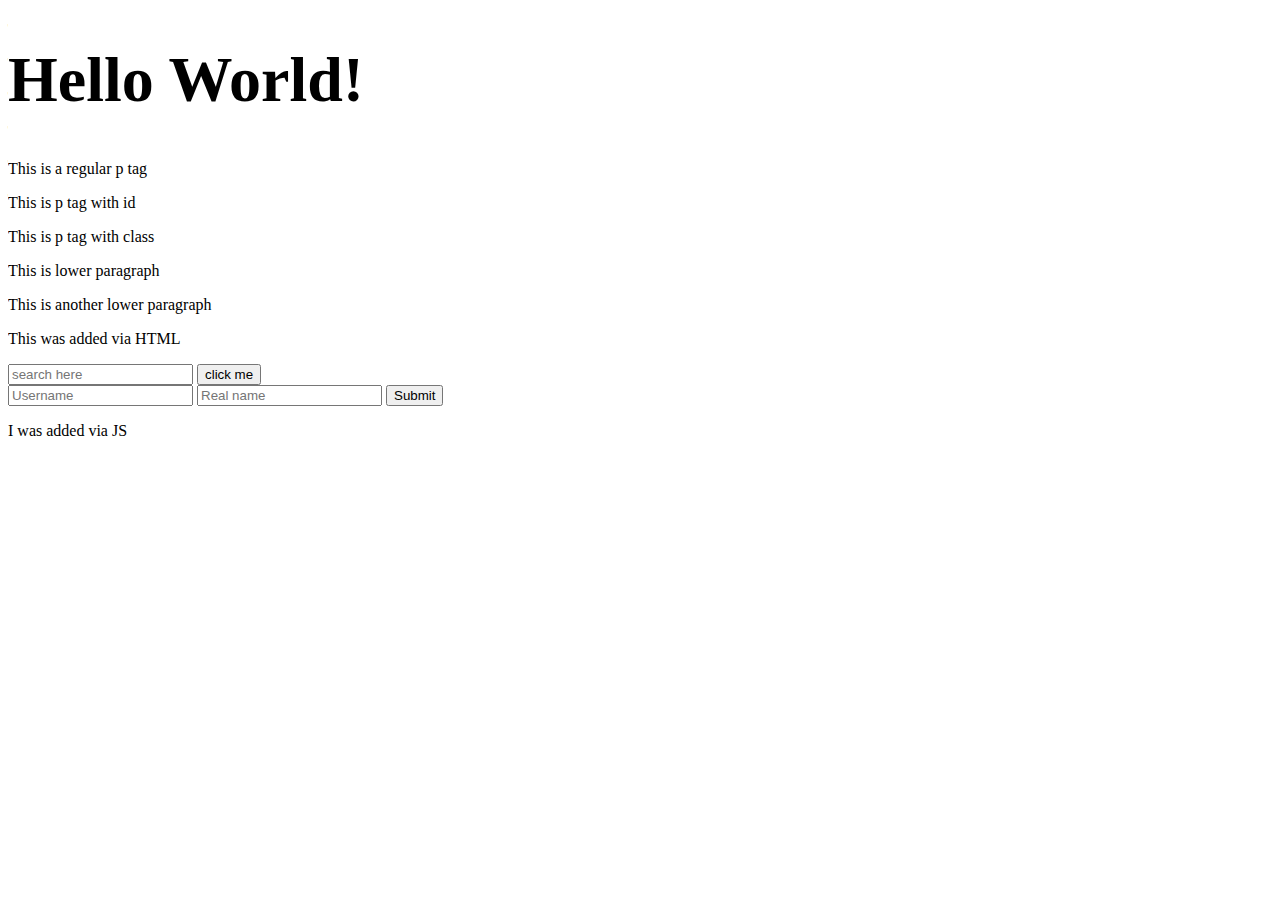
==== 01WebBasics/index.html @ 070810de "first commit" ====
<!DOCTYPE html>
<html lang="en">
<head>
    <meta charset="UTF-8">
    <meta http-equiv="X-UA-Compatible" content="IE=edge">
    <meta name="viewport" content="width=device-width, initial-scale=1.0">
    <title>Learning JS</title>
</head>
<body>
    <h1></h1>
    <p>This is a regular p tag</p>
    <p id="idone">This is p tag with id</p>
    <p class="classone">This is p tag with class</p>
    <p>This is lower paragraph</p>
    <p>This is another lower paragraph</p>
    <p>This was added via HTML</p>

    <input type="text" name="" id="myform" placeholder="search here">

    <button onclick="myValidation()">click me</button>

    <form class="myform">
        <input type="text" name="username" placeholder="Username">
        <input type="text" name="realname" placeholder="Real name">
        <button type="submit">Submit</button>
    </form>




    <script src="script.js"></script>
    <!-- <script src="validation.js"></script> -->
</body>
</html>
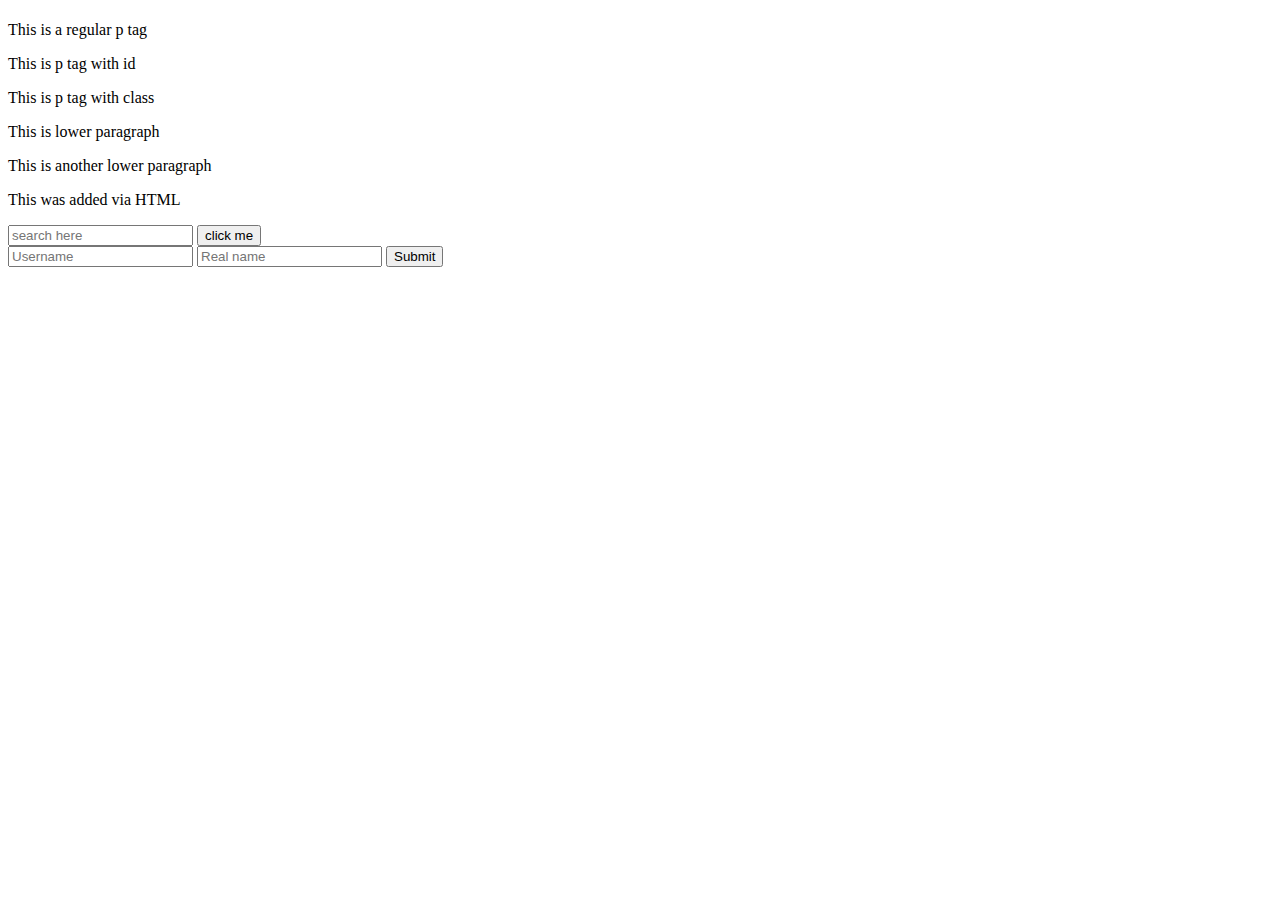
==== commit 44436429: "localstorage added" ====
--- a/01WebBasics/index.html
+++ b/01WebBasics/index.html
@@ -28,7 +28,8 @@
 
 
 
-    <script src="script.js"></script>
+    <script src="localstorage.js"></script>
+    <!-- <script src="script.js"></script> -->
     <!-- <script src="validation.js"></script> -->
 </body>
 </html>